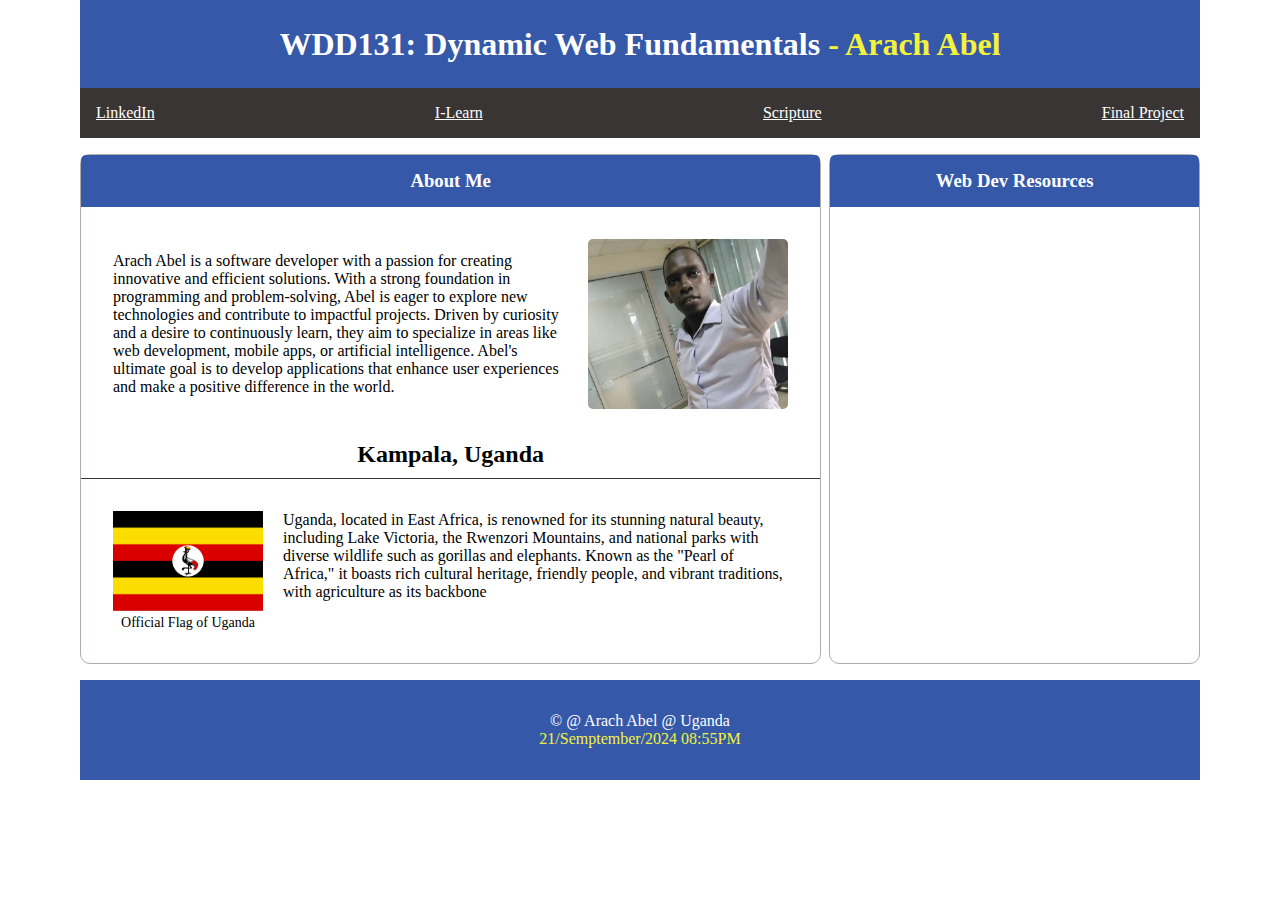
==== index.html @ f8d43e98 "styling" ====
<!DOCTYPE html>
<html lang="en">
<head>
    <meta charset="UTF-8">
    <meta name="viewport" content="width=device-width, initial-scale=1.0">
    <meta description="A home page in the WDD 131 - Dynamic Web Fundamentals introductory class - About Me By Arach Abel">
    <meta author="Arach Abel">
    <title>WDD 131 - Dynamic Web Fundamentals - Arach Abel.</title>
    <link rel="stylesheet" href="styles/base.css">
</head>
<body>
    <header>
        <h1>WDD131: Dynamic Web Fundamentals <span class="yellow-text">- Arach Abel</span></h1>
        <nav>
            <a href="https://www.linkedin.com/in/abel-arach-021913214/">LinkedIn</a>
            <a href="https://byui.instructure.com/">I-Learn</a>
            <a href="https://www.churchofjesuschrist.org/study/scriptures/bofm/1-ne/3?lang=eng&id=p7#p7">Scripture</a>
            <a href="#">Final Project</a>
        </nav>
    </header>

    <main>
        <section class="card">
            <h3>About Me</h3>

            <div class="bio">
                <p>
                    Arach Abel is a software developer with a passion for creating innovative and 
                    efficient solutions. With a strong foundation in programming and problem-solving,
                    Abel is eager to explore new technologies and contribute to impactful projects.
                    Driven by curiosity and a desire to continuously learn, they aim to specialize 
                    in areas like web development, mobile apps, or artificial intelligence. 
                    Abel's ultimate goal is to develop applications that enhance user experiences 
                    and make a positive difference in the world.
                </p>
                
                <img src="images/me.PNG" alt="" srcset="">
            </div>

            <p></p>

            <h2>Kampala, Uganda</h2>

            <div class="flag">
                <section>
                    <img src="images/flag.png" alt="" srcset="">
                    <span>Official Flag of Uganda</span>
                </section>

                <section>
                    <p>
                        Uganda, located in East Africa, is renowned for its stunning natural beauty, 
                        including Lake Victoria, the Rwenzori Mountains, and national parks with diverse 
                        wildlife such as gorillas and elephants. Known as the "Pearl of Africa," it boasts rich 
                        cultural heritage, friendly people, and vibrant traditions, with agriculture as its backbone
                    </p>
                </section>
            </div>
        </section>

        <section class="card">
            <h3>Web Dev Resources</h3>
            <nav>

            </nav>
        </section>
    </main>

    <footer>
        
        <p>&copy;<span class="current-year"></span> @ Arach Abel @ Uganda</p>
        <p class="yellow-text">21/Semptember/2024 08:55PM</p>
    </footer>
</body>
</html>
---- styles/base.css ----
*, ::before, ::after{
    box-sizing: border-box;
    margin: 0;
    padding: 0;
}

body{
    padding: 0 5em;
}

main{
    display: grid;
    grid-template-columns: 2fr 1fr;
    column-gap: 0.5em;
    padding: 1em 0;
}


h1, h3{
    background-color: rgb(54, 88, 168);
    color: white;
    padding: 0.8em 1em;
    text-align: center;
}

h3{
    border-top-left-radius: 5px;
    border-top-right-radius: 5px;
}

h2{
    text-align: center;
    border-bottom: 1px solid rgb(58, 53, 53);
    padding-bottom: 10px;
}

header nav{
    background-color: rgb(58, 53, 53);
    display: flex;
    align-items: center;
    justify-content: space-between;
    padding: 1em;
}

nav a{
    color: white;
    font: inherit;
}

.yellow-text{
    color: rgb(243, 243, 61);
}

footer{
    background-color: rgb(54, 88, 168);
    padding: 2em;
    color: white;
    text-align: center;
}

.card{
    border: 1px solid rgb(177, 172, 172);
    border-radius: 10px;
}

.card > div{
    padding: 2em;
}

.bio{
    display: flex;
    align-items: center;
    gap: 20px;
}

.bio img{
    float: right;
    width: 200px;
    border-radius: 5px;
}

.flag{
    display: flex;
    gap: 20px;
}

.flag span{
    font-size: 14px;
    text-align: center;
    display: block;
}

.flag img{
    width: 150px;
}
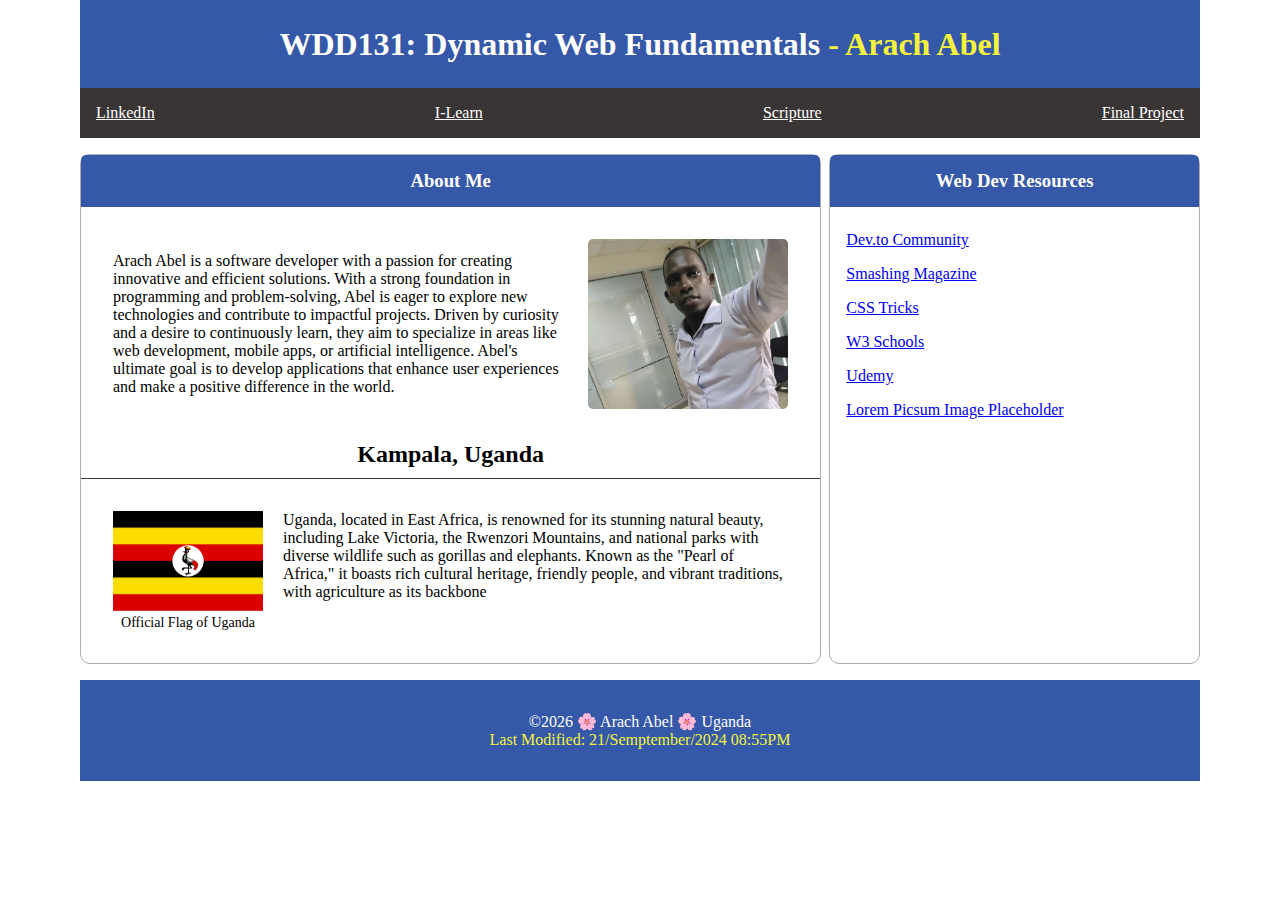
==== commit 2d79b23e: "done" ====
--- a/index.html
+++ b/index.html
@@ -60,16 +60,23 @@
 
         <section class="card">
             <h3>Web Dev Resources</h3>
-            <nav>
-
-            </nav>
+            <ul class="side-nav">
+                <li><a href="#">Dev.to Community</a></li>
+                <li><a href="#">Smashing Magazine</a></li>
+                <li><a href="#">CSS Tricks</a></li>
+                <li><a href="#">W3 Schools</a></li>
+                <li><a href="#">Udemy</a></li>
+                <li><a href="#">Lorem Picsum Image Placeholder</a></li>
+            </ul>
         </section>
     </main>
 
     <footer>
         
-        <p>&copy;<span class="current-year"></span> @ Arach Abel @ Uganda</p>
-        <p class="yellow-text">21/Semptember/2024 08:55PM</p>
+        <p>&copy;<span class="currentyear"></span> &#127800; Arach Abel &#127800; Uganda</p>
+        <p class="yellow-text">Last Modified: 21/Semptember/2024 08:55PM</p>
     </footer>
+
+    <script src="scripts/getdates.js"></script>
 </body>
 </html>--- a/styles/base.css
+++ b/styles/base.css
@@ -92,4 +92,17 @@
 
 .flag img{
     width: 150px;
+}
+
+.side-nav{
+    padding: 1em 0;
+}
+
+
+
+li{
+    color: black;
+    display: block;
+    padding: 0.5em 1em;
+    list-style-position: inside;
 }